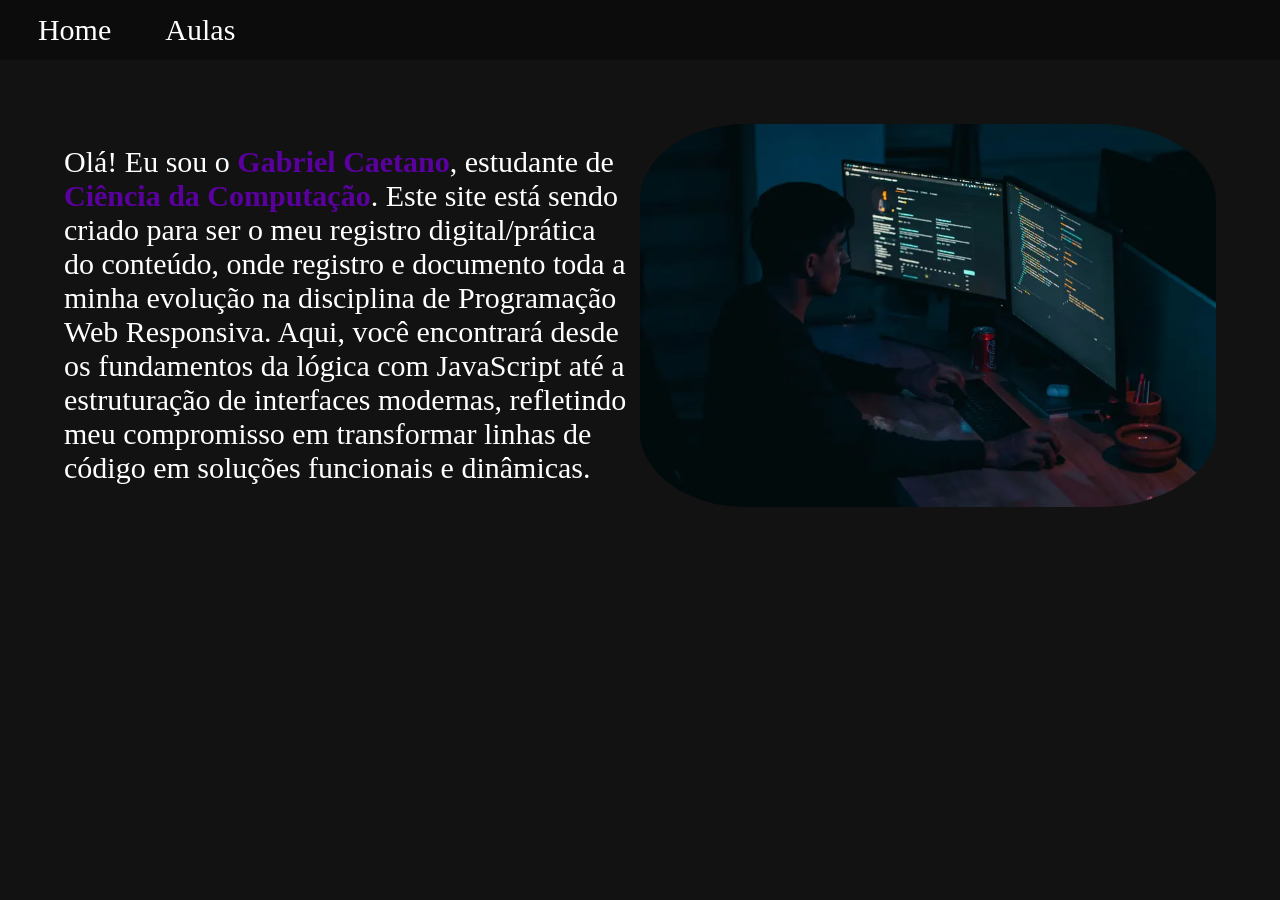
==== index.html @ 7f587f30 "commit inicial" ====
<!DOCTYPE html>
<html lang="en">

<head>
    <meta charset="UTF-8">
    <meta name="viewport" content="width=device-width, initial-scale=1.0">
    <title> Site Aulas</title>
    <link rel="stylesheet" href="css/style.css">
</head>
<nav>
    <a href="index.html"> Home</a>
    <a href="aulas.html"> Aulas</a>
</nav>

<body>
    <main>
        <section id="boasVindas">
            <p>Olá! Eu sou o <strong>Gabriel Caetano</strong>, estudante de <strong>Ciência da Computação</strong>. Este site está sendo criado para ser o
                meu registro digital/prática do conteúdo, onde registro e documento toda a minha evolução na disciplina
                de Programação Web Responsiva. Aqui, você encontrará desde os fundamentos da lógica com JavaScript até a
                estruturação de interfaces modernas, refletindo meu compromisso em transformar linhas de código em
                soluções funcionais e dinâmicas.</p>
            <img src="/img/photo-1623479322729-28b25c16b011.webp" alt="homem programando no computador">
        </section>

    </main>
    <script src="js/script.js"></script>
</body>

</html>
---- css/style.css ----
/*---------------  CSS BASE ----------------- */

* {
    margin: 0;
    padding: 0;
}

body {
    background-color: rgb(18, 18, 18)
}

nav {
    background-color: rgb(12, 12, 12);
    padding: 1%;
}

nav a {
    color: white;
    font-size: 30px;
    /* superior | direita | inferior | esquerda */
    padding: 2%;
    text-decoration-line: none;
}

nav a:hover {
    color: rgb(90, 0, 159);
    transition: 0.3s;
}


p {
    color: white;
    font-size: 30px;
}

#boasVindas {
    display: flex;
    padding: 5%;
    align-items: center;
}

strong {
    color: rgb(90, 0, 159);
}

#boasVindas img {
    border-radius: 20%;
    border-color: white;
    padding-left: 1%;
    width: 50%;
}
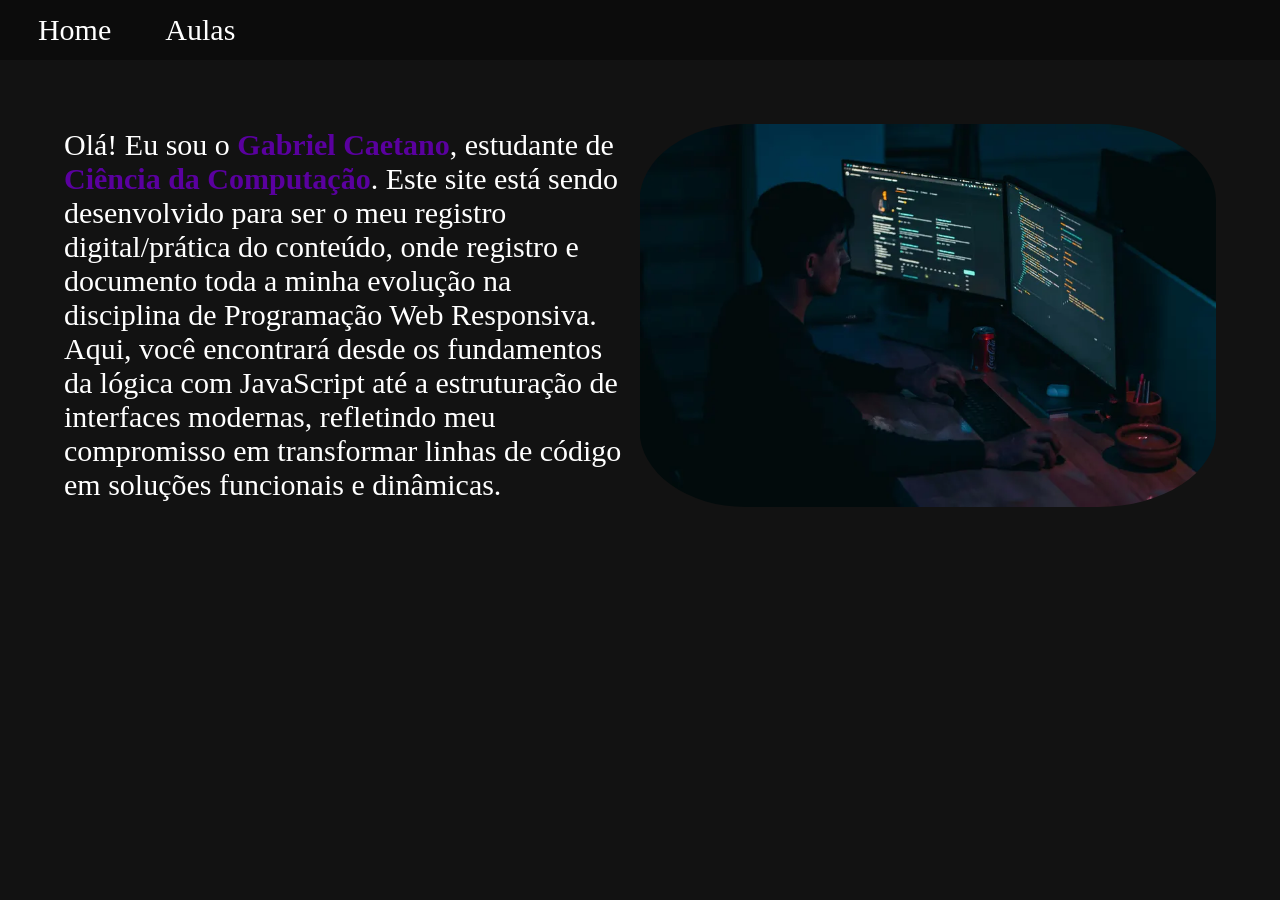
==== commit 1df19c61: "testando commit" ====
--- a/index.html
+++ b/index.html
@@ -15,7 +15,7 @@
 <body>
     <main>
         <section id="boasVindas">
-            <p>Olá! Eu sou o <strong>Gabriel Caetano</strong>, estudante de <strong>Ciência da Computação</strong>. Este site está sendo criado para ser o
+            <p>Olá! Eu sou o <strong>Gabriel Caetano</strong>, estudante de <strong>Ciência da Computação</strong>. Este site está sendo desenvolvido para ser o
                 meu registro digital/prática do conteúdo, onde registro e documento toda a minha evolução na disciplina
                 de Programação Web Responsiva. Aqui, você encontrará desde os fundamentos da lógica com JavaScript até a
                 estruturação de interfaces modernas, refletindo meu compromisso em transformar linhas de código em
